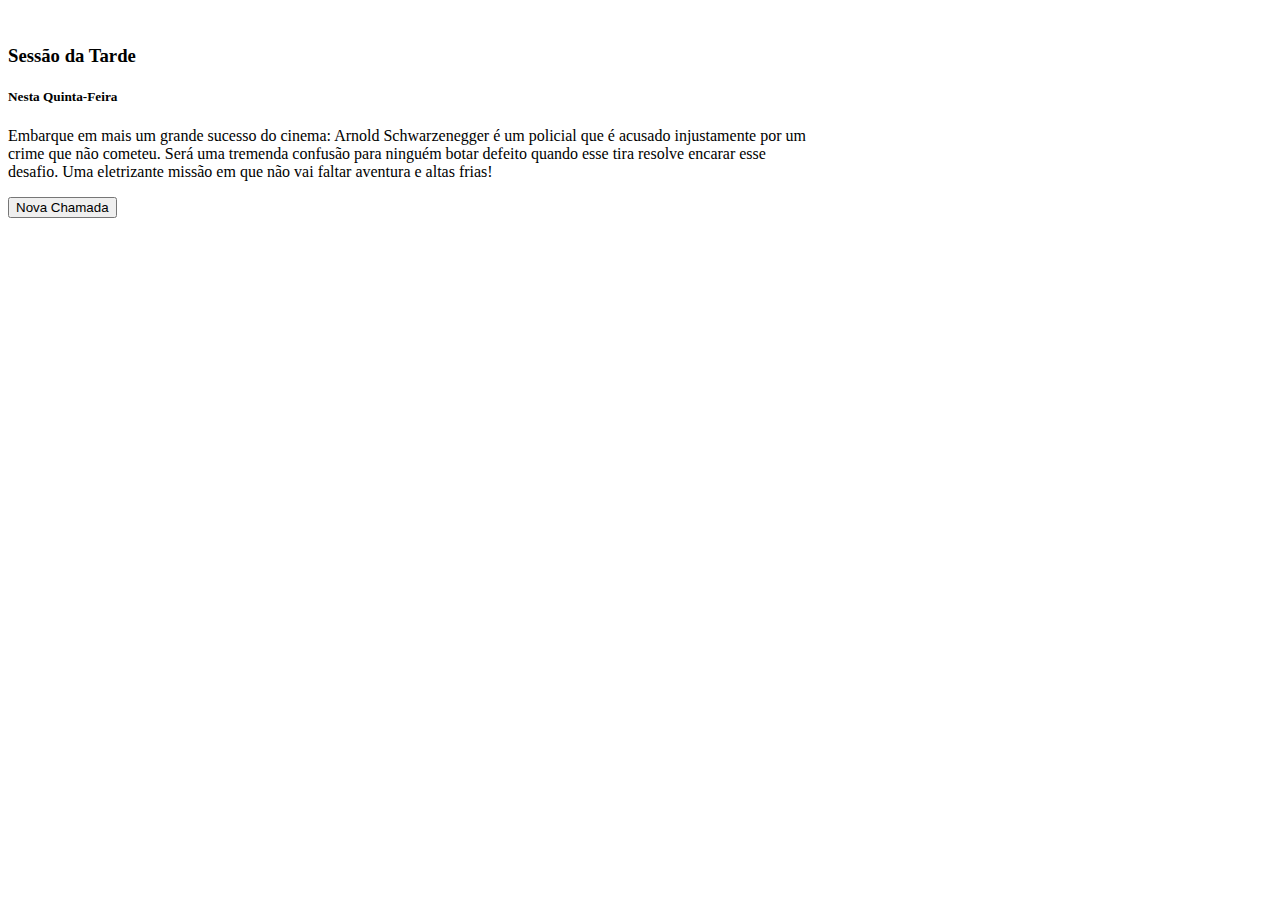
==== sessao_da_tarde.html @ 07391d45 "v0.2.0" ====
<!DOCTYPE html>
<html lang="en">

<head>
    <meta charset="UTF-8">
    <meta name="viewport" content="width=device-width, initial-scale=1.0">
    <link rel="stylesheet" href="https://stackpath.bootstrapcdn.com/bootstrap/4.5.1/css/bootstrap.min.css"
        integrity="sha384-VCmXjywReHh4PwowAiWNagnWcLhlEJLA5buUprzK8rxFgeH0kww/aWY76TfkUoSX" crossorigin="anonymous">
    <title>Sessão da Tarde</title>
</head>

<body class="bg-light">
    <div class="container-fluid" style="max-width: 800px;">
        <div class="card mx-auto mt-3">
            <img src="https://cinemacao.com/wp-content/uploads/2014/07/sess%C3%A3o-da-tarde.jpg" alt=""
                class="card-img-top">
            <div class="card-body">
                <h3 class="card-title">Sessão da Tarde</h3>
                <h5 class="card-subtitle mb-2 text-muted">Hoje</h5>
                <p class="card-text"></p>
                <button type="button" class="btn btn-dark">Nova Chamada</button>
            </div>
        </div>
    </div>
    <script>
        const options = {
            diasDaSemana: ["Nesta Segunda-Feira", "Nesta Terça-Feira", "Nesta Quarta-Feira", "Nesta Quinta-Feira",
                "Nesta Sexta-Feira"
            ],
            atores: ["Steve Martin", "Chevy Chase", "Eddie Murphy", "Denny Devitto", "Bill Murray", "John Candy",
                "Tom Hanks", "Sylvester Stallone", "Arnold Schwarzenegger"
            ],
            papel: [
                ["é o líder de uma turma", "essa galerinha"],
                ["é o irmão mais velho de Rick Moranis,", "essa dupla"],
                ["renasce como um cachorro", "esse cachorro"],
                ["é um policial", "esse tira"]
            ],
            enredo: ["que é acusado injustamente por um crime que não cometeu", "que acaba de pintar na área",
                "que recebe um estranho presente", "que tem um talento muito especial"
            ],
            option1: ["Vai rolar", "Será", "Vai sobrar", "Vocês verão"],
            option2: ["uma tremenda", "uma grande", "muita"],
            fraseDeEfeito1: ["ninguém botar defeito", "todo mundo", "dar e vender", "todos os lados"],
            fraseDeEfeito2: ["detonar tudo", "encarar esse desafio", "jogar tudo pro alto", "botar pra quebrar"],
            adjetivo1: ["emocionante", "eletrizante", "incrível", "fantástica"],
            option3: ["jornada", "missão", "fuga", "viagem"],
            adjetivo2: ["aventura", "agito", "zoação", "diversão"],
            adjetivo3: ["muitas enrascadas", "muita azaração", "muitas roubadas", "altas frias"]
        }

        const randomizer = (optionsObject) => {
            const optionsToArray = (Object.values(optionsObject));
            const optionsArray = []
            optionsToArray.forEach((option) => {
                const index = Math.floor(Math.random() * (option.length))
                const random = option[index]
                if (Array.isArray(random)) {
                    optionsArray.push(random[0])
                    optionsArray.push(random[1])
                } else {
                    optionsArray.push(random)
                }
            })
            return {
                diaDaSemana: optionsArray[0],
                ator: optionsArray[1],
                papel1: optionsArray[2],
                papel2: optionsArray[3],
                enredo: optionsArray[4],
                option1: optionsArray[5],
                option2: optionsArray[6],
                fraseDeEfeito1: optionsArray[7],
                fraseDeEfeito2: optionsArray[8],
                adjetivo1: optionsArray[9],
                option3: optionsArray[10],
                adjetivo2: optionsArray[11],
                adjetivo3: optionsArray[12]
            }
        }

        const chamada = (selectedOptions) => {
            const text =
                `Embarque em mais um grande sucesso do cinema: ${selectedOptions.ator} ${selectedOptions.papel1} ${selectedOptions.enredo}. ${selectedOptions.option1} ${selectedOptions.option2} confusão para ${selectedOptions.fraseDeEfeito1} quando ${selectedOptions.papel2} resolve ${selectedOptions.fraseDeEfeito2}. Uma ${selectedOptions.adjetivo1} ${selectedOptions.option3} em que não vai faltar ${selectedOptions.adjetivo2} e ${selectedOptions.adjetivo3}!`
            document.querySelector(".card-subtitle").textContent = `${selectedOptions.diaDaSemana}`
            document.querySelector(".card-text").textContent = text
        }

        chamada(randomizer(options))
        document.querySelector("button").addEventListener("click", () => {
            chamada(randomizer(options))
        })
    </script>
</body>

</html>
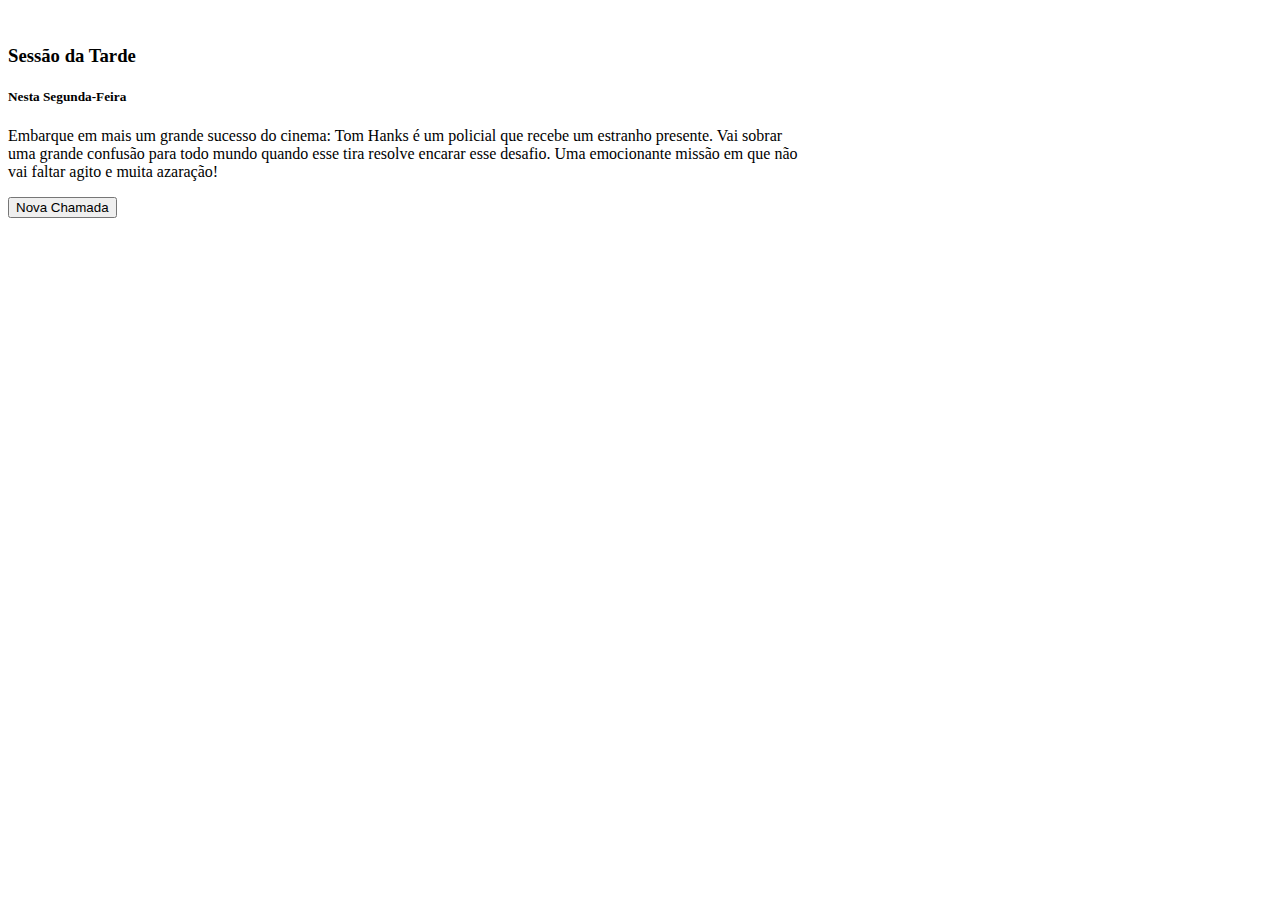
==== commit 61df7a8d: "update" ====
--- a/sessao_da_tarde.html
+++ b/sessao_da_tarde.html
@@ -1,96 +1,139 @@
 <!DOCTYPE html>
 <html lang="en">
+	<head>
+		<meta charset="UTF-8" />
+		<meta name="viewport" content="width=device-width, initial-scale=1.0" />
+		<link
+			rel="stylesheet"
+			href="https://stackpath.bootstrapcdn.com/bootstrap/4.5.1/css/bootstrap.min.css"
+			integrity="sha384-VCmXjywReHh4PwowAiWNagnWcLhlEJLA5buUprzK8rxFgeH0kww/aWY76TfkUoSX"
+			crossorigin="anonymous"
+		/>
+		<title>Sessão da Tarde</title>
+	</head>
 
-<head>
-    <meta charset="UTF-8">
-    <meta name="viewport" content="width=device-width, initial-scale=1.0">
-    <link rel="stylesheet" href="https://stackpath.bootstrapcdn.com/bootstrap/4.5.1/css/bootstrap.min.css"
-        integrity="sha384-VCmXjywReHh4PwowAiWNagnWcLhlEJLA5buUprzK8rxFgeH0kww/aWY76TfkUoSX" crossorigin="anonymous">
-    <title>Sessão da Tarde</title>
-</head>
+	<body class="bg-light">
+		<div class="container-fluid" style="max-width: 800px">
+			<div class="card mx-auto mt-3">
+				<img
+					src="https://raw.githubusercontent.com/psudo-dev/sessao-da-tarde/main/images/sessao-da-tarde.jpg"
+					alt=""
+					class="card-img-top"
+				/>
+				<div class="card-body">
+					<h3 class="card-title">Sessão da Tarde</h3>
+					<h5 class="card-subtitle mb-2 text-muted">Hoje</h5>
+					<p class="card-text"></p>
+					<button type="button" class="btn btn-dark">
+						Nova Chamada
+					</button>
+				</div>
+			</div>
+		</div>
+		<script>
+			const options = {
+				diasDaSemana: [
+					"Nesta Segunda-Feira",
+					"Nesta Terça-Feira",
+					"Nesta Quarta-Feira",
+					"Nesta Quinta-Feira",
+					"Nesta Sexta-Feira",
+				],
+				atores: [
+					"Steve Martin",
+					"Chevy Chase",
+					"Eddie Murphy",
+					"Denny Devitto",
+					"Bill Murray",
+					"John Candy",
+					"Tom Hanks",
+					"Sylvester Stallone",
+					"Arnold Schwarzenegger",
+				],
+				papel: [
+					["é o líder de uma turma", "essa galerinha"],
+					["é o irmão mais velho de Rick Moranis,", "essa dupla"],
+					["renasce como um cachorro", "esse cachorro"],
+					["é um policial", "esse tira"],
+				],
+				enredo: [
+					"que é acusado injustamente por um crime que não cometeu",
+					"que acaba de pintar na área",
+					"que recebe um estranho presente",
+					"que tem um talento muito especial",
+				],
+				option1: ["Vai rolar", "Será", "Vai sobrar", "Vocês verão"],
+				option2: ["uma tremenda", "uma grande", "muita"],
+				fraseDeEfeito1: [
+					"ninguém botar defeito",
+					"todo mundo",
+					"dar e vender",
+					"todos os lados",
+				],
+				fraseDeEfeito2: [
+					"detonar tudo",
+					"encarar esse desafio",
+					"jogar tudo pro alto",
+					"botar pra quebrar",
+				],
+				adjetivo1: [
+					"emocionante",
+					"eletrizante",
+					"incrível",
+					"fantástica",
+				],
+				option3: ["jornada", "missão", "fuga", "viagem"],
+				adjetivo2: ["aventura", "agito", "zoação", "diversão"],
+				adjetivo3: [
+					"muitas enrascadas",
+					"muita azaração",
+					"muitas roubadas",
+					"altas frias",
+				],
+			};
 
-<body class="bg-light">
-    <div class="container-fluid" style="max-width: 800px;">
-        <div class="card mx-auto mt-3">
-            <img src="https://cinemacao.com/wp-content/uploads/2014/07/sess%C3%A3o-da-tarde.jpg" alt=""
-                class="card-img-top">
-            <div class="card-body">
-                <h3 class="card-title">Sessão da Tarde</h3>
-                <h5 class="card-subtitle mb-2 text-muted">Hoje</h5>
-                <p class="card-text"></p>
-                <button type="button" class="btn btn-dark">Nova Chamada</button>
-            </div>
-        </div>
-    </div>
-    <script>
-        const options = {
-            diasDaSemana: ["Nesta Segunda-Feira", "Nesta Terça-Feira", "Nesta Quarta-Feira", "Nesta Quinta-Feira",
-                "Nesta Sexta-Feira"
-            ],
-            atores: ["Steve Martin", "Chevy Chase", "Eddie Murphy", "Denny Devitto", "Bill Murray", "John Candy",
-                "Tom Hanks", "Sylvester Stallone", "Arnold Schwarzenegger"
-            ],
-            papel: [
-                ["é o líder de uma turma", "essa galerinha"],
-                ["é o irmão mais velho de Rick Moranis,", "essa dupla"],
-                ["renasce como um cachorro", "esse cachorro"],
-                ["é um policial", "esse tira"]
-            ],
-            enredo: ["que é acusado injustamente por um crime que não cometeu", "que acaba de pintar na área",
-                "que recebe um estranho presente", "que tem um talento muito especial"
-            ],
-            option1: ["Vai rolar", "Será", "Vai sobrar", "Vocês verão"],
-            option2: ["uma tremenda", "uma grande", "muita"],
-            fraseDeEfeito1: ["ninguém botar defeito", "todo mundo", "dar e vender", "todos os lados"],
-            fraseDeEfeito2: ["detonar tudo", "encarar esse desafio", "jogar tudo pro alto", "botar pra quebrar"],
-            adjetivo1: ["emocionante", "eletrizante", "incrível", "fantástica"],
-            option3: ["jornada", "missão", "fuga", "viagem"],
-            adjetivo2: ["aventura", "agito", "zoação", "diversão"],
-            adjetivo3: ["muitas enrascadas", "muita azaração", "muitas roubadas", "altas frias"]
-        }
+			const randomizer = (optionsObject) => {
+				const optionsToArray = Object.values(optionsObject);
+				const optionsArray = [];
+				optionsToArray.forEach((option) => {
+					const index = Math.floor(Math.random() * option.length);
+					const random = option[index];
+					if (Array.isArray(random)) {
+						optionsArray.push(random[0]);
+						optionsArray.push(random[1]);
+					} else {
+						optionsArray.push(random);
+					}
+				});
+				return {
+					diaDaSemana: optionsArray[0],
+					ator: optionsArray[1],
+					papel1: optionsArray[2],
+					papel2: optionsArray[3],
+					enredo: optionsArray[4],
+					option1: optionsArray[5],
+					option2: optionsArray[6],
+					fraseDeEfeito1: optionsArray[7],
+					fraseDeEfeito2: optionsArray[8],
+					adjetivo1: optionsArray[9],
+					option3: optionsArray[10],
+					adjetivo2: optionsArray[11],
+					adjetivo3: optionsArray[12],
+				};
+			};
 
-        const randomizer = (optionsObject) => {
-            const optionsToArray = (Object.values(optionsObject));
-            const optionsArray = []
-            optionsToArray.forEach((option) => {
-                const index = Math.floor(Math.random() * (option.length))
-                const random = option[index]
-                if (Array.isArray(random)) {
-                    optionsArray.push(random[0])
-                    optionsArray.push(random[1])
-                } else {
-                    optionsArray.push(random)
-                }
-            })
-            return {
-                diaDaSemana: optionsArray[0],
-                ator: optionsArray[1],
-                papel1: optionsArray[2],
-                papel2: optionsArray[3],
-                enredo: optionsArray[4],
-                option1: optionsArray[5],
-                option2: optionsArray[6],
-                fraseDeEfeito1: optionsArray[7],
-                fraseDeEfeito2: optionsArray[8],
-                adjetivo1: optionsArray[9],
-                option3: optionsArray[10],
-                adjetivo2: optionsArray[11],
-                adjetivo3: optionsArray[12]
-            }
-        }
+			const chamada = (selectedOptions) => {
+				const text = `Embarque em mais um grande sucesso do cinema: ${selectedOptions.ator} ${selectedOptions.papel1} ${selectedOptions.enredo}. ${selectedOptions.option1} ${selectedOptions.option2} confusão para ${selectedOptions.fraseDeEfeito1} quando ${selectedOptions.papel2} resolve ${selectedOptions.fraseDeEfeito2}. Uma ${selectedOptions.adjetivo1} ${selectedOptions.option3} em que não vai faltar ${selectedOptions.adjetivo2} e ${selectedOptions.adjetivo3}!`;
+				document.querySelector(
+					".card-subtitle"
+				).textContent = `${selectedOptions.diaDaSemana}`;
+				document.querySelector(".card-text").textContent = text;
+			};
 
-        const chamada = (selectedOptions) => {
-            const text =
-                `Embarque em mais um grande sucesso do cinema: ${selectedOptions.ator} ${selectedOptions.papel1} ${selectedOptions.enredo}. ${selectedOptions.option1} ${selectedOptions.option2} confusão para ${selectedOptions.fraseDeEfeito1} quando ${selectedOptions.papel2} resolve ${selectedOptions.fraseDeEfeito2}. Uma ${selectedOptions.adjetivo1} ${selectedOptions.option3} em que não vai faltar ${selectedOptions.adjetivo2} e ${selectedOptions.adjetivo3}!`
-            document.querySelector(".card-subtitle").textContent = `${selectedOptions.diaDaSemana}`
-            document.querySelector(".card-text").textContent = text
-        }
-
-        chamada(randomizer(options))
-        document.querySelector("button").addEventListener("click", () => {
-            chamada(randomizer(options))
-        })
-    </script>
-</body>
-
-</html>+			chamada(randomizer(options));
+			document.querySelector("button").addEventListener("click", () => {
+				chamada(randomizer(options));
+			});
+		</script>
+	</body>
+</html>
